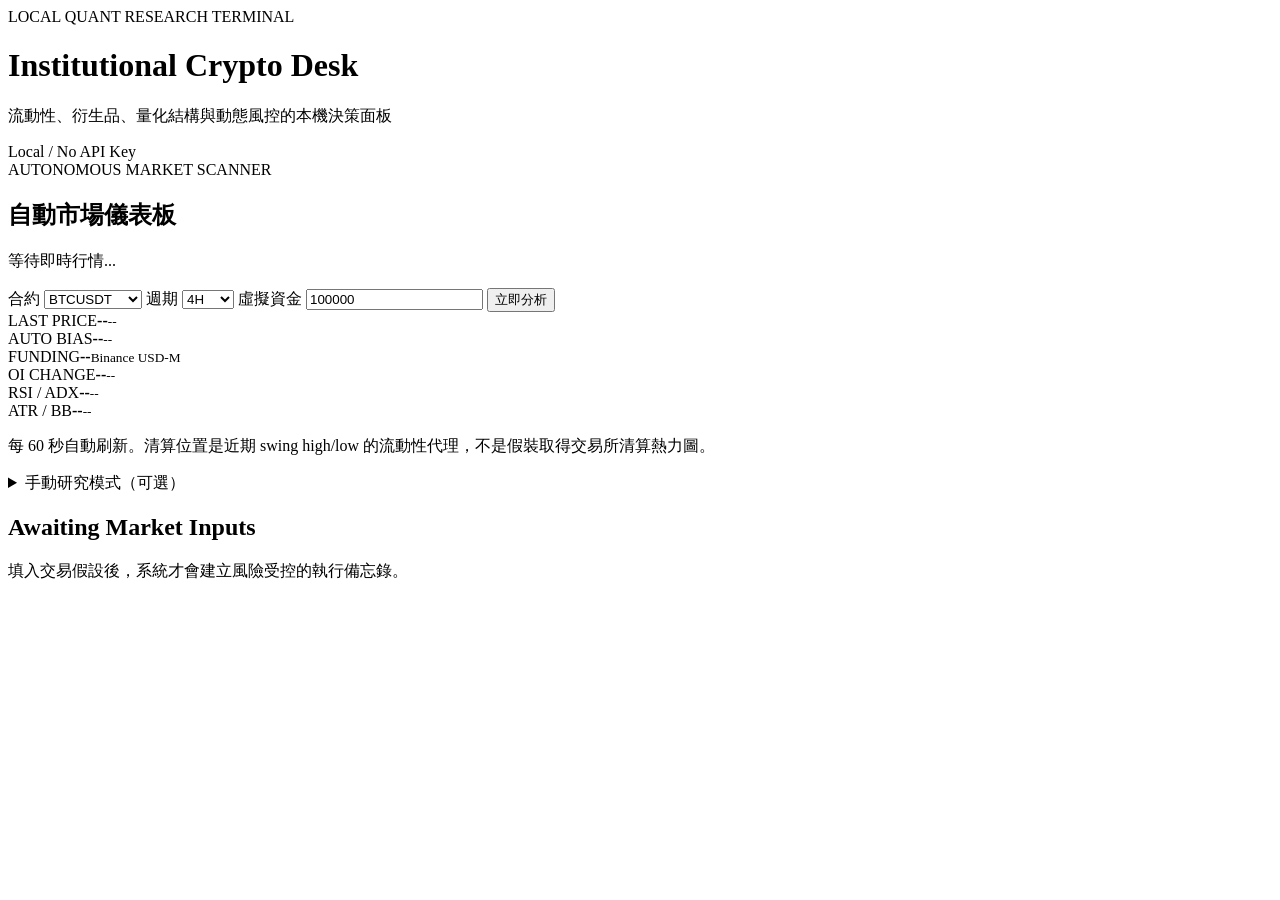
==== src/crypto_desk/templates/index.html @ 403036d9 "Add autonomous crypto analysis dashboard Co-authored-by: Copilot <223556219+Copilot@users.noreply.gi" ====
<!doctype html>
<html lang="zh-Hant">
<head>
  <meta charset="utf-8">
  <meta name="viewport" content="width=device-width, initial-scale=1">
  <title>Institutional Crypto Desk</title>
  <link rel="stylesheet" href="static/styles.css">
</head>
<body>
  <div class="shell">
    <header>
      <div>
        <div class="eyebrow">LOCAL QUANT RESEARCH TERMINAL</div>
        <h1>Institutional Crypto Desk</h1>
        <p>流動性、衍生品、量化結構與動態風控的本機決策面板</p>
      </div>
      <div class="status"><span></span> Local / No API Key</div>
    </header>

    <section class="panel auto-console">
      <div class="auto-head">
        <div>
          <div class="eyebrow">AUTONOMOUS MARKET SCANNER</div>
          <h2>自動市場儀表板</h2>
          <p id="feed-status">等待即時行情...</p>
        </div>
        <div class="auto-controls">
          <label>合約
            <select id="auto-symbol">
              <option>BTCUSDT</option><option>ETHUSDT</option><option>SOLUSDT</option>
              <option>BNBUSDT</option><option>XRPUSDT</option><option>DOGEUSDT</option>
            </select>
          </label>
          <label>週期
            <select id="auto-interval">
              <option value="15m">15m</option><option value="1h">1H</option>
              <option value="4h" selected>4H</option><option value="1d">Daily</option>
            </select>
          </label>
          <label>虛擬資金
            <input id="auto-account" type="number" value="100000" min="1">
          </label>
          <button id="refresh-auto" type="button">立即分析</button>
        </div>
      </div>
      <div class="live-grid">
        <div class="live-card"><span>LAST PRICE</span><b id="live-price">--</b><small id="live-change">--</small></div>
        <div class="live-card"><span>AUTO BIAS</span><b id="live-bias">--</b><small id="live-score">--</small></div>
        <div class="live-card"><span>FUNDING</span><b id="live-funding">--</b><small>Binance USD-M</small></div>
        <div class="live-card"><span>OI CHANGE</span><b id="live-oi">--</b><small id="live-oi-value">--</small></div>
        <div class="live-card"><span>RSI / ADX</span><b id="live-rsi-adx">--</b><small id="live-regime">--</small></div>
        <div class="live-card"><span>ATR / BB</span><b id="live-atr">--</b><small id="live-bb">--</small></div>
      </div>
      <p class="feed-foot">每 60 秒自動刷新。清算位置是近期 swing high/low 的流動性代理，不是假裝取得交易所清算熱力圖。</p>
    </section>

    <main>
      <details class="manual-wrap">
        <summary>手動研究模式（可選）</summary>
      <form id="trade-form" class="panel input-panel">
        <div class="panel-title"><b>01</b> 交易假設</div>
        <div class="grid three">
          <label>標的<input name="asset" value="BTC" required></label>
          <label>方向<select name="direction">
            <option value="long">Long</option><option value="short">Short</option>
            <option value="delta-neutral">Delta-Neutral</option>
            <option value="observe">觀望</option>
          </select></label>
          <label>週期<select name="timeframe">
            <option>15m</option><option>1H</option><option selected>4H</option><option>Daily</option>
          </select></label>
          <label>當前價格<input name="current_price" type="number" step="any" required></label>
          <label>虛擬資金規模<input name="account_size" type="number" step="any" value="100000"></label>
          <label>指定無效點位<input name="invalidation_price" type="number" step="any" placeholder="可留空"></label>
        </div>

        <div class="panel-title"><b>02</b> 宏觀與輪動</div>
        <div class="grid three">
          <label>宏觀風險偏好<select name="macro_bias">
            <option value="neutral">未知／中性</option><option value="risk_on">Risk-On</option>
            <option value="risk_off">Risk-Off</option>
          </select></label>
          <label>板塊資金流<select name="sector_flow">
            <option value="unknown">未知</option><option value="inflow">流入／吸血</option>
            <option value="outflow">流出</option>
          </select></label>
          <label>BTC 趨勢<select name="btc_trend">
            <option value="unknown">未知</option><option value="bullish">Bullish</option>
            <option value="bearish">Bearish</option>
          </select></label>
          <label>BTC 相關係數<input name="btc_correlation" type="number" min="-1" max="1" step=".01" placeholder="例如 0.78"></label>
          <label>Beta<input name="beta" type="number" step=".01" placeholder="例如 1.5"></label>
        </div>
        <label>宏觀／新聞<textarea name="macro_news" placeholder="CPI、FOMC、代幣解鎖、ETF 流量、科技股波動..."></textarea></label>

        <div class="panel-title"><b>03</b> 量化與市場結構</div>
        <div class="grid three">
          <label>EMA 結構<select name="ema_structure">
            <option value="unknown">未知</option><option value="bullish">多頭排列</option>
            <option value="bearish">空頭排列</option><option value="mixed">糾結</option>
          </select></label>
          <label>RSI<input name="rsi" type="number" min="0" max="100" step=".1"></label>
          <label>MACD<select name="macd">
            <option value="unknown">未知</option><option value="bullish">多頭／金叉</option>
            <option value="bearish">空頭／死叉</option>
          </select></label>
          <label>ADX<input name="adx" type="number" min="0" step=".1"></label>
          <label>布林帶<select name="bb_state">
            <option value="unknown">未知</option><option value="squeeze">極度收斂</option>
            <option value="upper">上軌附近</option><option value="lower">下軌附近</option>
            <option value="middle">中軌附近</option>
          </select></label>
          <label>ATR（價格單位）<input name="atr" type="number" min="0" step="any" placeholder="留空則以 2% 推估"></label>
        </div>

        <div class="panel-title"><b>04</b> 衍生品與訂單流</div>
        <div class="grid three">
          <label>24H 價格變化 %<input name="price_change_24h" type="number" step=".01"></label>
          <label>資金費率 %<input name="funding_rate" type="number" step=".0001"></label>
          <label>OI 變化 %<input name="oi_change" type="number" step=".01"></label>
          <label>CVD<select name="cvd">
            <option value="unknown">未知</option><option value="bullish">買方主導</option>
            <option value="bearish">賣方主導</option>
          </select></label>
          <label>上方清算池價格<input name="liquidation_above" type="number" step="any"></label>
          <label>下方清算池價格<input name="liquidation_below" type="number" step="any"></label>
        </div>
        <label>其他結構／OB／FVG 備註<textarea name="notes" placeholder="HH/HL、LH/LL、Order Block、FVG、事件 priced-in 判斷..."></textarea></label>

        <button class="analyze" type="submit">RUN INSTITUTIONAL ANALYSIS</button>
        <p class="fineprint">虛擬資金推演，不構成財務建議。系統不會捏造未輸入的即時市場資料。</p>
      </form>
      </details>

      <section id="report" class="panel report-panel empty">
        <div class="empty-state">
          <div class="radar"></div>
          <h2>Awaiting Market Inputs</h2>
          <p>填入交易假設後，系統才會建立風險受控的執行備忘錄。</p>
        </div>
      </section>
    </main>
  </div>
  <script src="static/auto_engine.js"></script>
  <script src="static/app.js"></script>
</body>
</html>
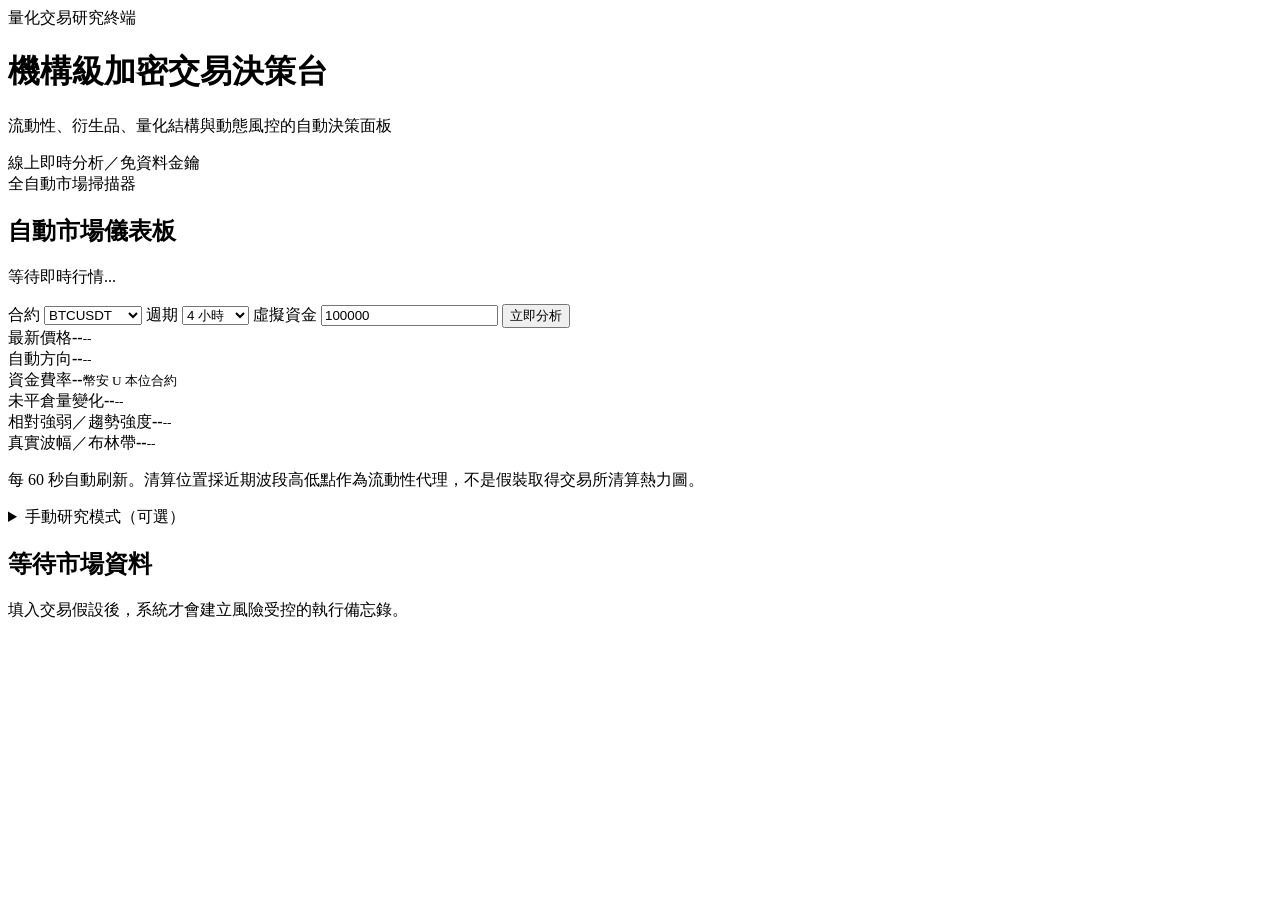
==== commit 4d7c8c37: "Localize dashboard and fix automatic refresh Co-authored-by: Copilot <223556219+Copilot@users.norepl" ====
--- a/src/crypto_desk/templates/index.html
+++ b/src/crypto_desk/templates/index.html
@@ -3,24 +3,24 @@
 <head>
   <meta charset="utf-8">
   <meta name="viewport" content="width=device-width, initial-scale=1">
-  <title>Institutional Crypto Desk</title>
+  <title>機構級加密交易決策台</title>
   <link rel="stylesheet" href="static/styles.css">
 </head>
 <body>
   <div class="shell">
     <header>
       <div>
-        <div class="eyebrow">LOCAL QUANT RESEARCH TERMINAL</div>
-        <h1>Institutional Crypto Desk</h1>
-        <p>流動性、衍生品、量化結構與動態風控的本機決策面板</p>
+        <div class="eyebrow">量化交易研究終端</div>
+        <h1>機構級加密交易決策台</h1>
+        <p>流動性、衍生品、量化結構與動態風控的自動決策面板</p>
       </div>
-      <div class="status"><span></span> Local / No API Key</div>
+      <div class="status"><span></span> 線上即時分析／免資料金鑰</div>
     </header>
 
     <section class="panel auto-console">
       <div class="auto-head">
         <div>
-          <div class="eyebrow">AUTONOMOUS MARKET SCANNER</div>
+          <div class="eyebrow">全自動市場掃描器</div>
           <h2>自動市場儀表板</h2>
           <p id="feed-status">等待即時行情...</p>
         </div>
@@ -33,8 +33,8 @@
           </label>
           <label>週期
             <select id="auto-interval">
-              <option value="15m">15m</option><option value="1h">1H</option>
-              <option value="4h" selected>4H</option><option value="1d">Daily</option>
+              <option value="15m">15 分鐘</option><option value="1h">1 小時</option>
+              <option value="4h" selected>4 小時</option><option value="1d">日線</option>
             </select>
           </label>
           <label>虛擬資金
@@ -44,14 +44,14 @@
         </div>
       </div>
       <div class="live-grid">
-        <div class="live-card"><span>LAST PRICE</span><b id="live-price">--</b><small id="live-change">--</small></div>
-        <div class="live-card"><span>AUTO BIAS</span><b id="live-bias">--</b><small id="live-score">--</small></div>
-        <div class="live-card"><span>FUNDING</span><b id="live-funding">--</b><small>Binance USD-M</small></div>
-        <div class="live-card"><span>OI CHANGE</span><b id="live-oi">--</b><small id="live-oi-value">--</small></div>
-        <div class="live-card"><span>RSI / ADX</span><b id="live-rsi-adx">--</b><small id="live-regime">--</small></div>
-        <div class="live-card"><span>ATR / BB</span><b id="live-atr">--</b><small id="live-bb">--</small></div>
+        <div class="live-card"><span>最新價格</span><b id="live-price">--</b><small id="live-change">--</small></div>
+        <div class="live-card"><span>自動方向</span><b id="live-bias">--</b><small id="live-score">--</small></div>
+        <div class="live-card"><span>資金費率</span><b id="live-funding">--</b><small>幣安 U 本位合約</small></div>
+        <div class="live-card"><span>未平倉量變化</span><b id="live-oi">--</b><small id="live-oi-value">--</small></div>
+        <div class="live-card"><span>相對強弱／趨勢強度</span><b id="live-rsi-adx">--</b><small id="live-regime">--</small></div>
+        <div class="live-card"><span>真實波幅／布林帶</span><b id="live-atr">--</b><small id="live-bb">--</small></div>
       </div>
-      <p class="feed-foot">每 60 秒自動刷新。清算位置是近期 swing high/low 的流動性代理，不是假裝取得交易所清算熱力圖。</p>
+      <p class="feed-foot">每 60 秒自動刷新。清算位置採近期波段高低點作為流動性代理，不是假裝取得交易所清算熱力圖。</p>
     </section>
 
     <main>
@@ -62,12 +62,12 @@
         <div class="grid three">
           <label>標的<input name="asset" value="BTC" required></label>
           <label>方向<select name="direction">
-            <option value="long">Long</option><option value="short">Short</option>
-            <option value="delta-neutral">Delta-Neutral</option>
+            <option value="long">做多</option><option value="short">做空</option>
+            <option value="delta-neutral">市場中性</option>
             <option value="observe">觀望</option>
           </select></label>
           <label>週期<select name="timeframe">
-            <option>15m</option><option>1H</option><option selected>4H</option><option>Daily</option>
+            <option>15 分鐘</option><option>1 小時</option><option selected>4 小時</option><option>日線</option>
           </select></label>
           <label>當前價格<input name="current_price" type="number" step="any" required></label>
           <label>虛擬資金規模<input name="account_size" type="number" step="any" value="100000"></label>
@@ -77,57 +77,57 @@
         <div class="panel-title"><b>02</b> 宏觀與輪動</div>
         <div class="grid three">
           <label>宏觀風險偏好<select name="macro_bias">
-            <option value="neutral">未知／中性</option><option value="risk_on">Risk-On</option>
-            <option value="risk_off">Risk-Off</option>
+            <option value="neutral">未知／中性</option><option value="risk_on">偏好風險資產</option>
+            <option value="risk_off">規避風險資產</option>
           </select></label>
           <label>板塊資金流<select name="sector_flow">
             <option value="unknown">未知</option><option value="inflow">流入／吸血</option>
             <option value="outflow">流出</option>
           </select></label>
           <label>BTC 趨勢<select name="btc_trend">
-            <option value="unknown">未知</option><option value="bullish">Bullish</option>
-            <option value="bearish">Bearish</option>
+            <option value="unknown">未知</option><option value="bullish">多頭</option>
+            <option value="bearish">空頭</option>
           </select></label>
           <label>BTC 相關係數<input name="btc_correlation" type="number" min="-1" max="1" step=".01" placeholder="例如 0.78"></label>
-          <label>Beta<input name="beta" type="number" step=".01" placeholder="例如 1.5"></label>
+          <label>貝塔係數<input name="beta" type="number" step=".01" placeholder="例如 1.5"></label>
         </div>
-        <label>宏觀／新聞<textarea name="macro_news" placeholder="CPI、FOMC、代幣解鎖、ETF 流量、科技股波動..."></textarea></label>
+        <label>宏觀／新聞<textarea name="macro_news" placeholder="消費者物價指數、聯準會決策會議、代幣解鎖、指數型基金流量、科技股波動..."></textarea></label>
 
         <div class="panel-title"><b>03</b> 量化與市場結構</div>
         <div class="grid three">
-          <label>EMA 結構<select name="ema_structure">
+          <label>指數移動平均線結構<select name="ema_structure">
             <option value="unknown">未知</option><option value="bullish">多頭排列</option>
             <option value="bearish">空頭排列</option><option value="mixed">糾結</option>
           </select></label>
-          <label>RSI<input name="rsi" type="number" min="0" max="100" step=".1"></label>
-          <label>MACD<select name="macd">
+          <label>相對強弱指標<input name="rsi" type="number" min="0" max="100" step=".1"></label>
+          <label>平滑異同移動平均<select name="macd">
             <option value="unknown">未知</option><option value="bullish">多頭／金叉</option>
             <option value="bearish">空頭／死叉</option>
           </select></label>
-          <label>ADX<input name="adx" type="number" min="0" step=".1"></label>
+          <label>平均趨向指標<input name="adx" type="number" min="0" step=".1"></label>
           <label>布林帶<select name="bb_state">
             <option value="unknown">未知</option><option value="squeeze">極度收斂</option>
             <option value="upper">上軌附近</option><option value="lower">下軌附近</option>
             <option value="middle">中軌附近</option>
           </select></label>
-          <label>ATR（價格單位）<input name="atr" type="number" min="0" step="any" placeholder="留空則以 2% 推估"></label>
+          <label>真實波動幅度（價格單位）<input name="atr" type="number" min="0" step="any" placeholder="留空則以 2% 推估"></label>
         </div>
 
         <div class="panel-title"><b>04</b> 衍生品與訂單流</div>
         <div class="grid three">
           <label>24H 價格變化 %<input name="price_change_24h" type="number" step=".01"></label>
           <label>資金費率 %<input name="funding_rate" type="number" step=".0001"></label>
-          <label>OI 變化 %<input name="oi_change" type="number" step=".01"></label>
-          <label>CVD<select name="cvd">
+          <label>未平倉量變化 %<input name="oi_change" type="number" step=".01"></label>
+          <label>累積成交量差<select name="cvd">
             <option value="unknown">未知</option><option value="bullish">買方主導</option>
             <option value="bearish">賣方主導</option>
           </select></label>
           <label>上方清算池價格<input name="liquidation_above" type="number" step="any"></label>
           <label>下方清算池價格<input name="liquidation_below" type="number" step="any"></label>
         </div>
-        <label>其他結構／OB／FVG 備註<textarea name="notes" placeholder="HH/HL、LH/LL、Order Block、FVG、事件 priced-in 判斷..."></textarea></label>
+        <label>其他結構／訂單塊／公允價值缺口備註<textarea name="notes" placeholder="高低點結構、訂單塊、公允價值缺口、事件是否提前定價..."></textarea></label>
 
-        <button class="analyze" type="submit">RUN INSTITUTIONAL ANALYSIS</button>
+        <button class="analyze" type="submit">執行機構級分析</button>
         <p class="fineprint">虛擬資金推演，不構成財務建議。系統不會捏造未輸入的即時市場資料。</p>
       </form>
       </details>
@@ -135,7 +135,7 @@
       <section id="report" class="panel report-panel empty">
         <div class="empty-state">
           <div class="radar"></div>
-          <h2>Awaiting Market Inputs</h2>
+          <h2>等待市場資料</h2>
           <p>填入交易假設後，系統才會建立風險受控的執行備忘錄。</p>
         </div>
       </section>
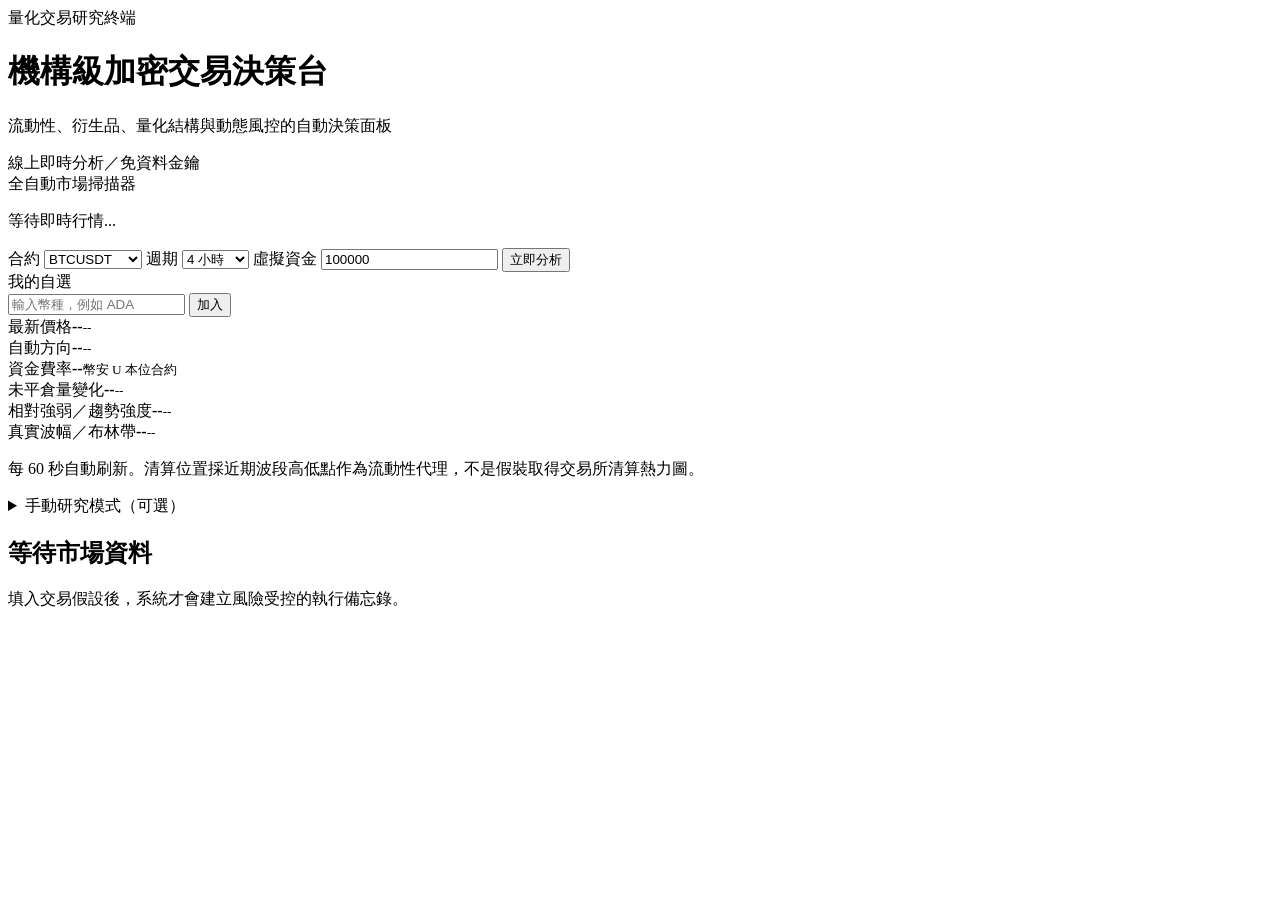
==== commit 1a81977b: "Add bird-eye layout and persistent watchlist Co-authored-by: Copilot <223556219+Copilot@users.norepl" ====
--- a/src/crypto_desk/templates/index.html
+++ b/src/crypto_desk/templates/index.html
@@ -21,7 +21,6 @@
       <div class="auto-head">
         <div>
           <div class="eyebrow">全自動市場掃描器</div>
-          <h2>自動市場儀表板</h2>
           <p id="feed-status">等待即時行情...</p>
         </div>
         <div class="auto-controls">
@@ -43,6 +42,14 @@
           <button id="refresh-auto" type="button">立即分析</button>
         </div>
       </div>
+      <div class="watchlist-row">
+        <div class="watchlist-title">我的自選</div>
+        <div id="watchlist-chips" class="watchlist-chips"></div>
+        <form id="watchlist-form" class="watchlist-add">
+          <input id="watchlist-input" maxlength="15" placeholder="輸入幣種，例如 ADA">
+          <button type="submit">加入</button>
+        </form>
+      </div>
       <div class="live-grid">
         <div class="live-card"><span>最新價格</span><b id="live-price">--</b><small id="live-change">--</small></div>
         <div class="live-card"><span>自動方向</span><b id="live-bias">--</b><small id="live-score">--</small></div>
@@ -54,7 +61,7 @@
       <p class="feed-foot">每 60 秒自動刷新。清算位置採近期波段高低點作為流動性代理，不是假裝取得交易所清算熱力圖。</p>
     </section>
 
-    <main>
+    <main class="dashboard-main">
       <details class="manual-wrap">
         <summary>手動研究模式（可選）</summary>
       <form id="trade-form" class="panel input-panel">
